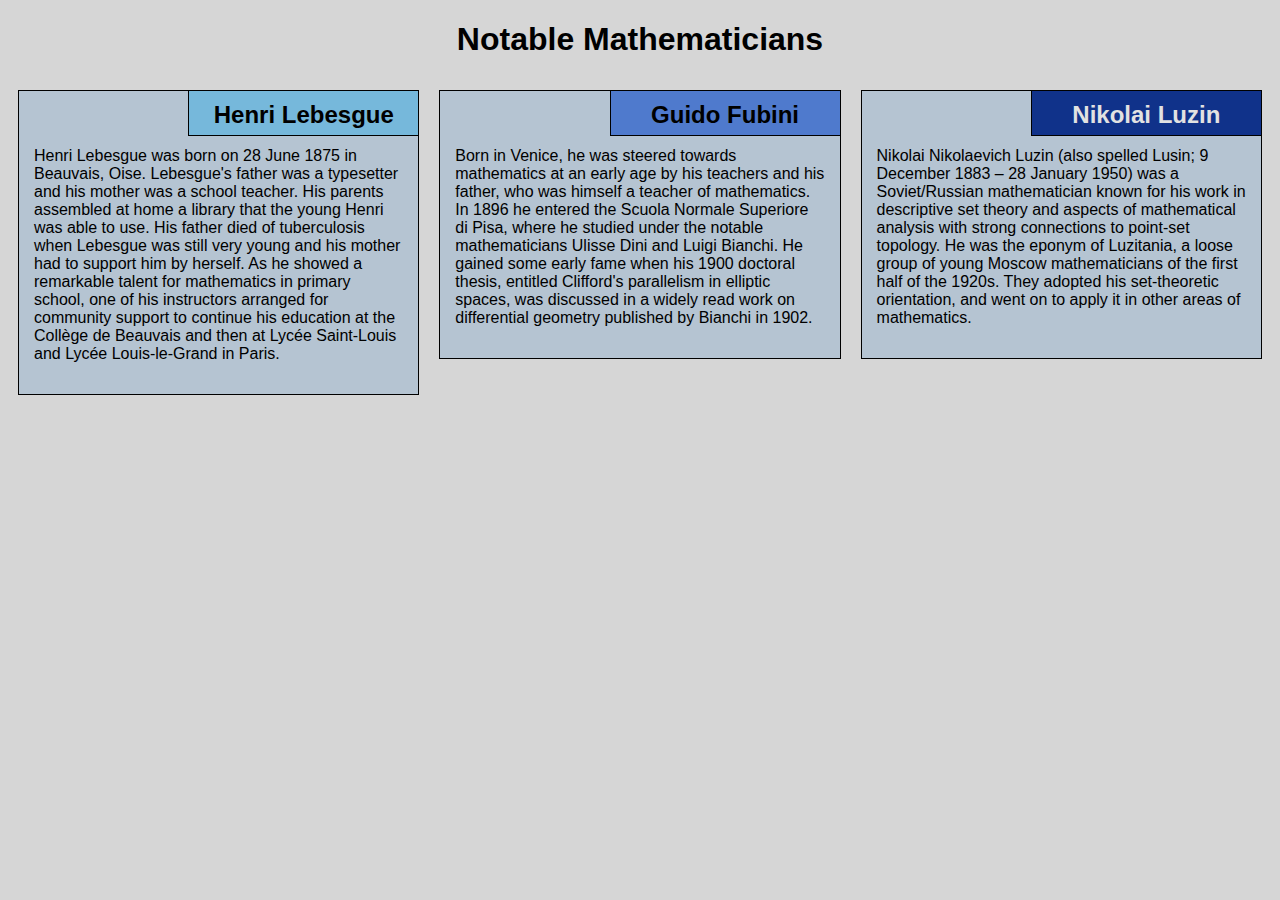
==== module2_solution/index.html @ 0015d3a9 "Create index.html" ====
<!DOCTYPE html>
<html lang="en">

<head>
    <meta charset="utf-8">
    <meta name="viewport" content="width=device-width, initial-scale=1">
    <title>Assignment Solution for Module 2</title>
    <link rel="stylesheet" href="css/style.css">
</head>

<body>
    <h1>Notable Mathematicians</h1>
    <div class="row">
        <div class="col-lg-4 col-md-6 col-sm-12">
            <section class="lebesgue">
                <h2>Henri Lebesgue</h2>
                <p>
                    Henri Lebesgue was born on 28 June 1875 in Beauvais, Oise. Lebesgue's father was a typesetter and his mother was a school teacher. His parents assembled at home a library that the young Henri was able to use. His father died of tuberculosis when Lebesgue
                    was still very young and his mother had to support him by herself. As he showed a remarkable talent for mathematics in primary school, one of his instructors arranged for community support to continue his education at the Collège de
                    Beauvais and then at Lycée Saint-Louis and Lycée Louis-le-Grand in Paris.
                </p>
            </section>
        </div>
        <div class="col-lg-4 col-md-6 col-sm-12">
            <section class="fubini">
                <h2>Guido Fubini</h2>
                <p>
                    Born in Venice, he was steered towards mathematics at an early age by his teachers and his father, who was himself a teacher of mathematics. In 1896 he entered the Scuola Normale Superiore di Pisa, where he studied under the notable mathematicians Ulisse
                    Dini and Luigi Bianchi. He gained some early fame when his 1900 doctoral thesis, entitled Clifford's parallelism in elliptic spaces, was discussed in a widely read work on differential geometry published by Bianchi in 1902.
                </p>
            </section>
        </div>
        <div class="col-lg-4 col-md-12 col-sm-12">
            <section class="luzin">
                <h2>Nikolai Luzin</h2>
                <p>
                    Nikolai Nikolaevich Luzin (also spelled Lusin;   9 December 1883 – 28 January 1950) was a Soviet/Russian mathematician known for his work in descriptive set theory and aspects of mathematical analysis with strong connections to point-set topology. He was
                    the eponym of Luzitania, a loose group of young Moscow mathematicians of the first half of the 1920s. They adopted his set-theoretic orientation, and went on to apply it in other areas of mathematics.
                </p>
            </section>
        </div>
    </div>
</body>

</html>
---- module2_solution/css/style.css ----
* {
    box-sizing: border-box;
    font-family: Helvetica;
}

body {
    background-color: #d6d6d6;
}

h1 {
    text-align: center;
    color: black;
}

section {
    border: 1px solid black;
    background-color: #b5c4d2;
    margin: 10px;
}

section>h2 {
    float: right;
    border-bottom: 1px solid black;
    border-left: 1px solid black;
    margin: 0;
    width: 230px;
    text-align: center;
    font-style: Times;
    font-size: 24px;
    font-weight: bold;
    height: 45px;
    padding-top: 10px;
}

section.lebesgue>h2 {
    background-color: #76b8db;
}

section.fubini>h2 {
    background-color: #4f7acd;
}

section.luzin>h2 {
    color: #e2e2e2;
    background-color: #10328a;
}

section>p {
    padding: 40px 15px 15px 15px;
}

.row {
    width: 100%;
}


/* Desktop view options */

@media (min-width: 992px) {
    .col-lg-1, .col-lg-2, .col-lg-3, .col-lg-4, .col-lg-5, .col-lg-6, .col-lg-7, .col-lg-8, .col-lg-9, .col-lg-10, .col-lg-11, .col-lg-12 {
        float: left;
    }
    .col-lg-1 {
        width: 8.33%;
    }
    .col-lg-2 {
        width: 16.66%;
    }
    .col-lg-3 {
        width: 25%;
    }
    .col-lg-4 {
        width: 33.33%;
    }
    .col-lg-5 {
        width: 41.66%;
    }
    .col-lg-6 {
        width: 50%;
    }
    .col-lg-7 {
        width: 58.33%;
    }
    .col-lg-8 {
        width: 66.66%;
    }
    .col-lg-9 {
        width: 74.99%;
    }
    .col-lg-10 {
        width: 83.33%;
    }
    .col-lg-11 {
        width: 91.66%;
    }
    .col-lg-12 {
        width: 100%;
    }
}


/* Tablet view options */

@media (min-width: 768px) and (max-width: 991px) {
    .col-md-1, .col-md-2, .col-md-3, .col-md-4, .col-md-5, .col-md-6, .col-md-7, .col-md-8, .col-md-9, .col-md-10, .col-md-11, .col-md-12 {
        float: left;
    }
    .col-md-1 {
        width: 8.33%;
    }
    .col-md-2 {
        width: 16.66%;
    }
    .col-md-3 {
        width: 25%;
    }
    .col-md-4 {
        width: 33.33%;
    }
    .col-md-5 {
        width: 41.66%;
    }
    .col-md-6 {
        width: 50%;
    }
    .col-md-7 {
        width: 58.33%;
    }
    .col-md-8 {
        width: 66.66%;
    }
    .col-md-9 {
        width: 74.99%;
    }
    .col-md-10 {
        width: 83.33%;
    }
    .col-md-11 {
        width: 91.66%;
    }
    .col-md-12 {
        width: 100%;
    }
}


/* Mobile view options */

@media (max-width: 767px) {
    .col-sm-1, .col-sm-2, .col-sm-3, .col-sm-4, .col-sm-5, .col-sm-6, .col-sm-7, .col-sm-8, .col-sm-9, .col-sm-10, .col-sm-11, .col-sm-12 {
        float: left;
    }
    .col-sm-1 {
        width: 8.33%;
    }
    .col-sm-2 {
        width: 16.66%;
    }
    .col-sm-3 {
        width: 25%;
    }
    .col-sm-4 {
        width: 33.33%;
    }
    .col-sm-5 {
        width: 41.66%;
    }
    .col-sm-6 {
        width: 50%;
    }
    .col-sm-7 {
        width: 58.33%;
    }
    .col-sm-8 {
        width: 66.66%;
    }
    .col-sm-9 {
        width: 74.99%;
    }
    .col-sm-10 {
        width: 83.33%;
    }
    .col-sm-11 {
        width: 91.66%;
    }
    .col-sm-12 {
        width: 100%;
    }
}
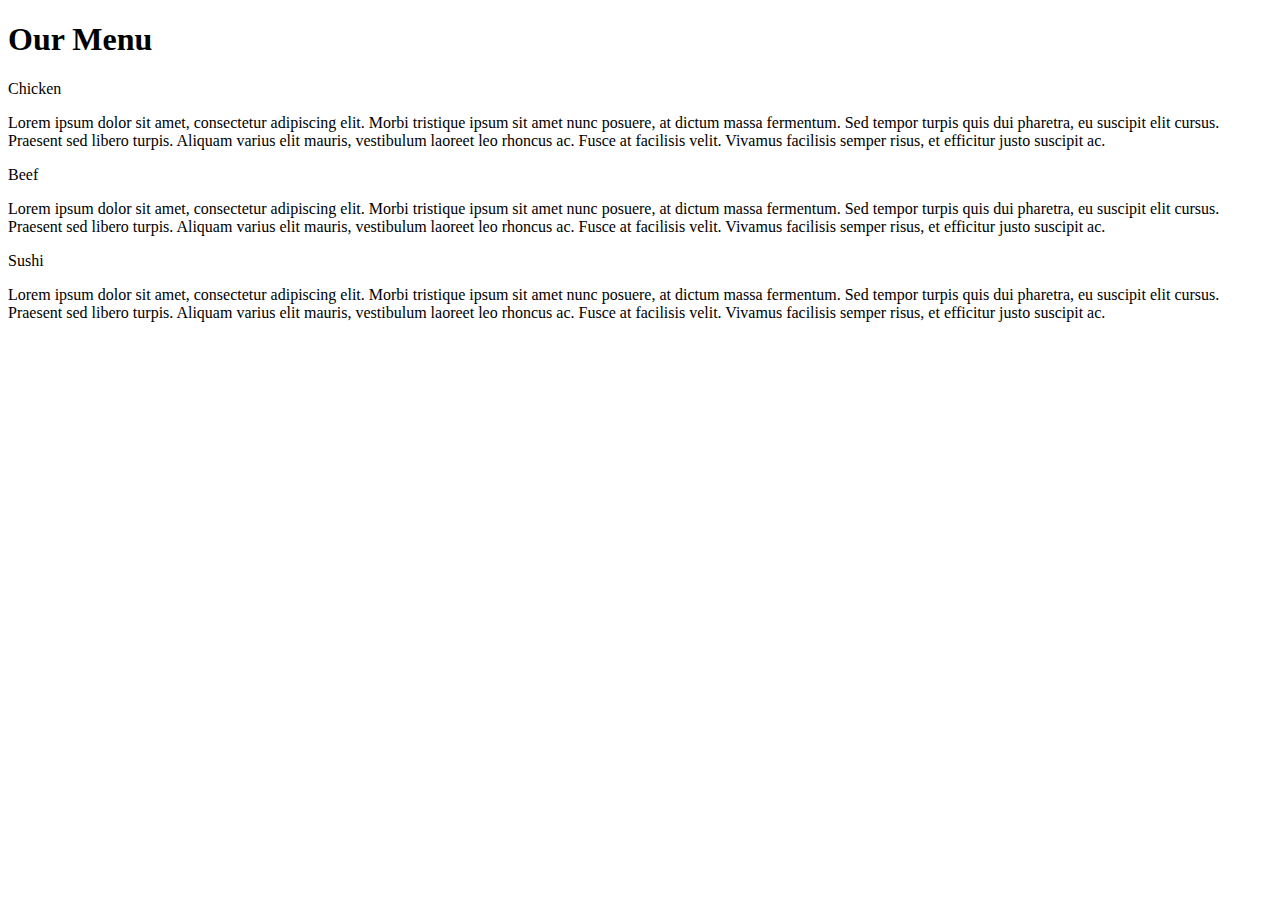
==== commit d63c671a: "Update index.html" ====
--- a/module2_solution/index.html
+++ b/module2_solution/index.html
@@ -1,45 +1,46 @@
 <!DOCTYPE html>
-<html lang="en">
+<html>
+<head>
+	<meta charset="utf-8">
 
-<head>
-    <meta charset="utf-8">
-    <meta name="viewport" content="width=device-width, initial-scale=1">
-    <title>Assignment Solution for Module 2</title>
-    <link rel="stylesheet" href="css/style.css">
+	<meta name="viewport" content="width=device-width, initial-scale=1">
+
+	<link rel="stylesheet" type="text/css" href="css/styles.css">
+	<title>Module 2 Solution</title>
 </head>
-
 <body>
-    <h1>Notable Mathematicians</h1>
-    <div class="row">
-        <div class="col-lg-4 col-md-6 col-sm-12">
-            <section class="lebesgue">
-                <h2>Henri Lebesgue</h2>
-                <p>
-                    Henri Lebesgue was born on 28 June 1875 in Beauvais, Oise. Lebesgue's father was a typesetter and his mother was a school teacher. His parents assembled at home a library that the young Henri was able to use. His father died of tuberculosis when Lebesgue
-                    was still very young and his mother had to support him by herself. As he showed a remarkable talent for mathematics in primary school, one of his instructors arranged for community support to continue his education at the Collège de
-                    Beauvais and then at Lycée Saint-Louis and Lycée Louis-le-Grand in Paris.
-                </p>
-            </section>
-        </div>
-        <div class="col-lg-4 col-md-6 col-sm-12">
-            <section class="fubini">
-                <h2>Guido Fubini</h2>
-                <p>
-                    Born in Venice, he was steered towards mathematics at an early age by his teachers and his father, who was himself a teacher of mathematics. In 1896 he entered the Scuola Normale Superiore di Pisa, where he studied under the notable mathematicians Ulisse
-                    Dini and Luigi Bianchi. He gained some early fame when his 1900 doctoral thesis, entitled Clifford's parallelism in elliptic spaces, was discussed in a widely read work on differential geometry published by Bianchi in 1902.
-                </p>
-            </section>
-        </div>
-        <div class="col-lg-4 col-md-12 col-sm-12">
-            <section class="luzin">
-                <h2>Nikolai Luzin</h2>
-                <p>
-                    Nikolai Nikolaevich Luzin (also spelled Lusin;   9 December 1883 – 28 January 1950) was a Soviet/Russian mathematician known for his work in descriptive set theory and aspects of mathematical analysis with strong connections to point-set topology. He was
-                    the eponym of Luzitania, a loose group of young Moscow mathematicians of the first half of the 1920s. They adopted his set-theoretic orientation, and went on to apply it in other areas of mathematics.
-                </p>
-            </section>
-        </div>
-    </div>
+	<h1>Our Menu</h1>
+	<div class="row">
+	<div class="container col-lg-4 col-md-6 col-sm-12">
+		<section>
+		<div id="chicken">
+			Chicken
+		</div>
+		<p>
+			Lorem ipsum dolor sit amet, consectetur adipiscing elit. Morbi tristique ipsum sit amet nunc posuere, at dictum massa fermentum. Sed tempor turpis quis dui pharetra, eu suscipit elit cursus. Praesent sed libero turpis. Aliquam varius elit mauris, vestibulum laoreet leo rhoncus ac. Fusce at facilisis velit. Vivamus facilisis semper risus, et efficitur justo suscipit ac. 
+		</p>
+		</section>
+	</div>
+	<div class="container col-lg-4 col-md-6 col-sm-12">
+		<section>
+		<div id="beef">
+			Beef
+		</div>
+		<p>
+			Lorem ipsum dolor sit amet, consectetur adipiscing elit. Morbi tristique ipsum sit amet nunc posuere, at dictum massa fermentum. Sed tempor turpis quis dui pharetra, eu suscipit elit cursus. Praesent sed libero turpis. Aliquam varius elit mauris, vestibulum laoreet leo rhoncus ac. Fusce at facilisis velit. Vivamus facilisis semper risus, et efficitur justo suscipit ac. 
+		</p>
+		</section>
+	</div>
+	<div class="container col-lg-4 col-md-12 col-sm-12">
+		<section>
+		<div id="sushi">
+			Sushi
+		</div>
+		<p>
+			Lorem ipsum dolor sit amet, consectetur adipiscing elit. Morbi tristique ipsum sit amet nunc posuere, at dictum massa fermentum. Sed tempor turpis quis dui pharetra, eu suscipit elit cursus. Praesent sed libero turpis. Aliquam varius elit mauris, vestibulum laoreet leo rhoncus ac. Fusce at facilisis velit. Vivamus facilisis semper risus, et efficitur justo suscipit ac. 
+		</p>
+		</section>
+	</div>
+	</div>
 </body>
-
 </html>
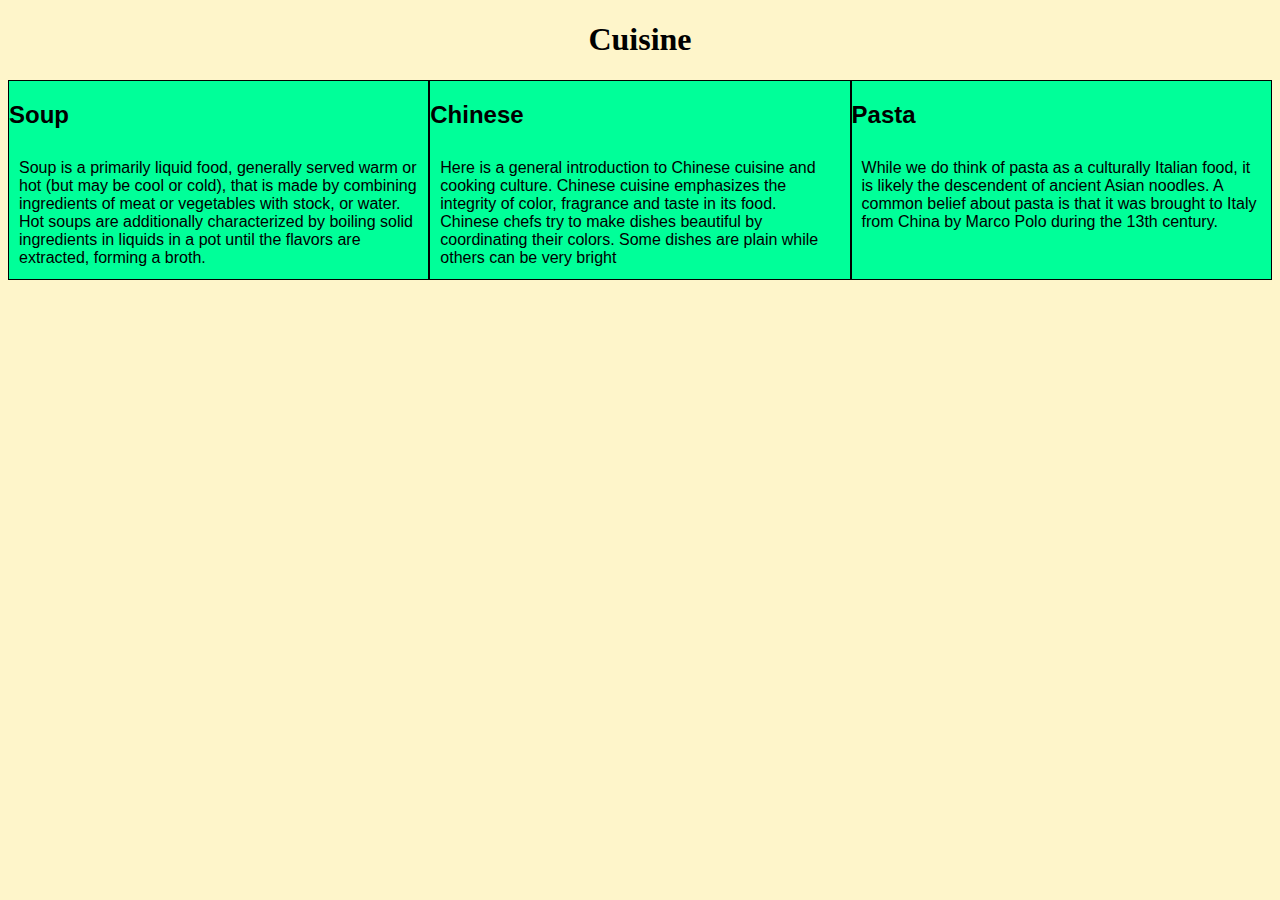
==== commit 7efb38ca: "Create index.html" ====
--- a/module2_solution/index.html
+++ b/module2_solution/index.html
@@ -1,46 +1,41 @@
 <!DOCTYPE html>
-<html>
+<html lang="en">
+
 <head>
-	<meta charset="utf-8">
+    <meta charset="utf-8">
+    <meta name="viewport" content="width=device-width, initial-scale=1">
+    <title>Assignment Solution for Module 2</title>
+    <link rel="stylesheet" href="css/style.css">
+</head>
 
-	<meta name="viewport" content="width=device-width, initial-scale=1">
+<body>
+    <h1>Cuisine</h1>
+    <div class="row">
+        <div class="col-lg-4 col-md-6 col-sm-12">
+            <section class="Soup">
+                <h2>Soup</h2>
+                <p>
+                    Soup is a primarily liquid food, generally served warm or hot (but may be cool or cold), that is made by combining ingredients of meat or vegetables with stock, or water. Hot soups are additionally characterized by boiling solid ingredients in liquids in a pot until the flavors are extracted, forming a broth.
+                </p>
+            </section>
+        </div>
+        <div class="col-lg-4 col-md-6 col-sm-12">
+            <section class="Chinese">
+                <h2>Chinese</h2>
+                <p>
+                   Here is a general introduction to Chinese cuisine and cooking culture. Chinese cuisine emphasizes the integrity of color, fragrance and taste in its food. Chinese chefs try to make dishes beautiful by coordinating their colors. Some dishes are plain while others can be very bright 
+                    </p>
+            </section>
+        </div>
+        <div class="col-lg-4 col-md-12 col-sm-12">
+            <section class="Pasta">
+                <h2>Pasta </h2>
+                <p>
+                   While we do think of pasta as a culturally Italian food, it is likely the descendent of ancient Asian noodles. A common belief about pasta is that it was brought to Italy from China by Marco Polo during the 13th century. 
+                    </p>
+            </section>
+        </div>
+    </div>
+</body>
 
-	<link rel="stylesheet" type="text/css" href="css/styles.css">
-	<title>Module 2 Solution</title>
-</head>
-<body>
-	<h1>Our Menu</h1>
-	<div class="row">
-	<div class="container col-lg-4 col-md-6 col-sm-12">
-		<section>
-		<div id="chicken">
-			Chicken
-		</div>
-		<p>
-			Lorem ipsum dolor sit amet, consectetur adipiscing elit. Morbi tristique ipsum sit amet nunc posuere, at dictum massa fermentum. Sed tempor turpis quis dui pharetra, eu suscipit elit cursus. Praesent sed libero turpis. Aliquam varius elit mauris, vestibulum laoreet leo rhoncus ac. Fusce at facilisis velit. Vivamus facilisis semper risus, et efficitur justo suscipit ac. 
-		</p>
-		</section>
-	</div>
-	<div class="container col-lg-4 col-md-6 col-sm-12">
-		<section>
-		<div id="beef">
-			Beef
-		</div>
-		<p>
-			Lorem ipsum dolor sit amet, consectetur adipiscing elit. Morbi tristique ipsum sit amet nunc posuere, at dictum massa fermentum. Sed tempor turpis quis dui pharetra, eu suscipit elit cursus. Praesent sed libero turpis. Aliquam varius elit mauris, vestibulum laoreet leo rhoncus ac. Fusce at facilisis velit. Vivamus facilisis semper risus, et efficitur justo suscipit ac. 
-		</p>
-		</section>
-	</div>
-	<div class="container col-lg-4 col-md-12 col-sm-12">
-		<section>
-		<div id="sushi">
-			Sushi
-		</div>
-		<p>
-			Lorem ipsum dolor sit amet, consectetur adipiscing elit. Morbi tristique ipsum sit amet nunc posuere, at dictum massa fermentum. Sed tempor turpis quis dui pharetra, eu suscipit elit cursus. Praesent sed libero turpis. Aliquam varius elit mauris, vestibulum laoreet leo rhoncus ac. Fusce at facilisis velit. Vivamus facilisis semper risus, et efficitur justo suscipit ac. 
-		</p>
-		</section>
-	</div>
-	</div>
-</body>
 </html>
--- a/module2_solution/css/style.css
+++ b/module2_solution/css/style.css
@@ -0,0 +1,225 @@
+/* Base Styles */
+
+* {
+	box-sizing: border-box;
+}
+
+h1 {
+	font-family: Brushstroke, fantasy;
+	color: #000000;
+	text-align: center;
+}
+
+body {
+	background-image: url("background.jpg");
+	background-color: #FEF5CA;
+
+}
+
+p {
+	padding: 10px;
+	margin: 0;
+}
+
+.container {
+	border: none;
+	margin-left: auto;
+	margin-right: auto;
+	margin-top: 10px;
+	margin-bottom: 10px;
+	padding: 10px;
+}
+
+section {
+	border:	1px solid black;
+	background-color: #00FF99;
+	width: 100%;
+	height: 200px;
+	font-family: Helvetica;
+	color: black;
+	position: relative;
+	overflow: auto;
+}
+
+#chicken {
+	border: 1px solid black;
+	text-align: center;
+	width: 30%;
+	margin-left: 70%;
+	font-family: Georgia,sans-serif;
+	font-weight: bold;
+	font-size: 125%;
+	margin-bottom: 0;
+	margin-top: 0;
+	padding: 5px;
+	background-color: #FFFF00;
+}
+
+#beef {
+	border: 1px solid black;
+	text-align: center;
+	width: 30%;
+	margin-left: 70%;
+	font-family: Georgia,sans-serif;
+	font-weight: bold;
+	font-size: 125%;
+	margin-bottom: 0;
+	margin-top: 0;
+	padding: 5px;
+	background-color: #FF1439;
+}
+
+#sushi {
+	border: 1px solid black;
+	text-align: center;
+	width: 30%;
+	margin-left: 70%;
+	font-family: Georgia,sans-serif;
+	font-weight: bold;
+	font-size: 125%;
+	margin-bottom: 0;
+	margin-top: 0;
+	background-color: #6495ED;
+	color: white;
+	padding: 5px;
+}
+
+.row {
+	width: 100%;
+}
+
+/* Desktop view */
+
+@media (min-width: 992px) {
+  .col-lg-1, .col-lg-2, .col-lg-3, .col-lg-4, .col-lg-5, .col-lg-6, .col-lg-7, .col-lg-8, .col-lg-9, .col-lg-10, .col-lg-11, .col-lg-12 {
+    float: left;
+  }
+
+  .col-lg-1 {
+    width: 8.33%;
+  }
+  .col-lg-2 {
+    width: 16.66%;
+  }
+  .col-lg-3 {
+    width: 25%;
+  }
+  .col-lg-4 {
+    width: 33.33%;
+  }
+  .col-lg-5 {
+    width: 41.66%;
+  }
+  .col-lg-6 {
+    width: 50%;
+  }
+  .col-lg-7 {
+    width: 58.33%;
+  }
+  .col-lg-8 {
+    width: 66.66%;
+  }
+  .col-lg-9 {
+    width: 74.99%;
+  }
+  .col-lg-10 {
+    width: 83.33%;
+  }
+  .col-lg-11 {
+    width: 91.66%;
+  }
+  .col-lg-12 {
+    width: 100%;
+  }
+
+}
+
+/* Tablet view */
+
+@media (min-width: 768px) and (max-width: 991px) {
+  .col-md-1, .col-md-2, .col-md-3, .col-md-4, .col-md-5, .col-md-6, .col-md-7, .col-md-8, .col-md-9, .col-md-10, .col-md-11, .col-md-12 {
+    float: left;
+  }
+
+  .col-md-1 {
+    width: 8.33%;
+  }
+  .col-md-2 {
+    width: 16.66%;
+  }
+  .col-md-3 {
+    width: 25%;
+  }
+  .col-md-4 {
+    width: 33.33%;
+  }
+  .col-md-5 {
+    width: 41.66%;
+  }
+  .col-md-6 {
+    width: 50%;
+  }
+  .col-md-7 {
+    width: 58.33%;
+  }
+  .col-md-8 {
+    width: 66.66%;
+  }
+  .col-md-9 {
+    width: 74.99%;
+  }
+  .col-md-10 {
+    width: 83.33%;
+  }
+  .col-md-11 {
+    width: 91.66%;
+  }
+  .col-md-12 {
+    width: 100%;
+  }
+}
+
+/* Mobile view */
+
+@media (max-width: 768px) {
+  .col-sm-1, .col-sm-2, .col-sm-3, .col-sm-4, .col-sm-5, .col-sm-6, .col-sm-7, .col-sm-8, .col-sm-9, .col-sm-10, .col-sm-11, .col-sm-12 {
+ 	float: left;
+  }
+
+  .col-sm-1 {
+    width: 8.33%;
+  }
+  .col-sm-2 {
+    width: 16.66%;
+  }
+  .col-sm-3 {
+    width: 25%;
+  }
+  .col-sm-4 {
+    width: 33.33%;
+  }
+  .col-sm-5 {
+    width: 41.66%;
+  }
+  .col-sm-6 {
+    width: 50%;
+  }
+  .col-sm-7 {
+    width: 58.33%;
+  }
+  .col-sm-8 {
+    width: 66.66%;
+  }
+  .col-sm-9 {
+    width: 74.99%;
+  }
+  .col-sm-10 {
+    width: 83.33%;
+  }
+  .col-sm-11 {
+    width: 91.66%;
+  }
+  .col-sm-12 {
+    width: 100%;
+  }
+}
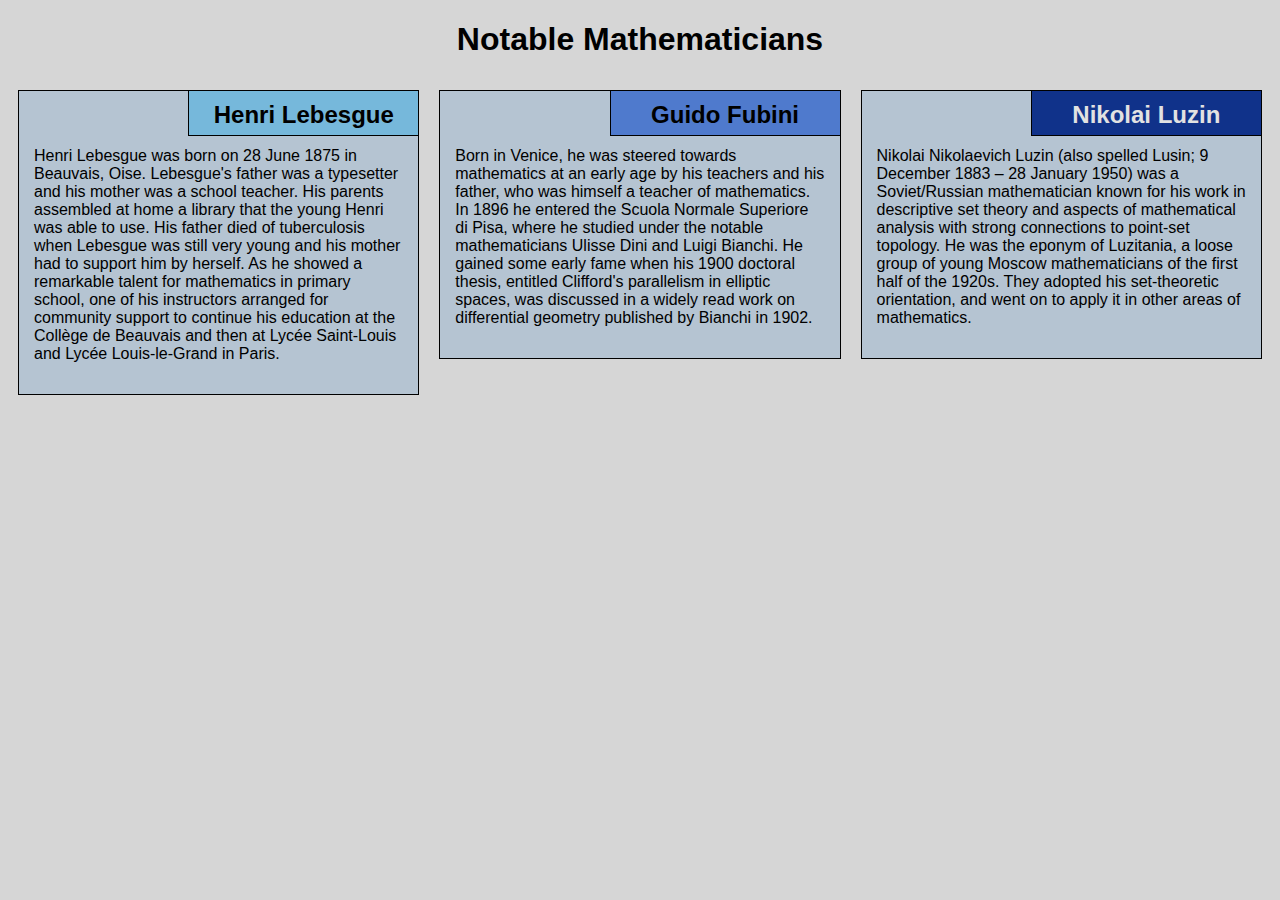
==== commit 30cf01d4: "Create index.html" ====
--- a/module2_solution/index.html
+++ b/module2_solution/index.html
@@ -9,30 +9,34 @@
 </head>
 
 <body>
-    <h1>Cuisine</h1>
+    <h1>Notable Mathematicians</h1>
     <div class="row">
         <div class="col-lg-4 col-md-6 col-sm-12">
-            <section class="Soup">
-                <h2>Soup</h2>
+            <section class="lebesgue">
+                <h2>Henri Lebesgue</h2>
                 <p>
-                    Soup is a primarily liquid food, generally served warm or hot (but may be cool or cold), that is made by combining ingredients of meat or vegetables with stock, or water. Hot soups are additionally characterized by boiling solid ingredients in liquids in a pot until the flavors are extracted, forming a broth.
+                    Henri Lebesgue was born on 28 June 1875 in Beauvais, Oise. Lebesgue's father was a typesetter and his mother was a school teacher. His parents assembled at home a library that the young Henri was able to use. His father died of tuberculosis when Lebesgue
+                    was still very young and his mother had to support him by herself. As he showed a remarkable talent for mathematics in primary school, one of his instructors arranged for community support to continue his education at the Collège de
+                    Beauvais and then at Lycée Saint-Louis and Lycée Louis-le-Grand in Paris.
                 </p>
             </section>
         </div>
         <div class="col-lg-4 col-md-6 col-sm-12">
-            <section class="Chinese">
-                <h2>Chinese</h2>
+            <section class="fubini">
+                <h2>Guido Fubini</h2>
                 <p>
-                   Here is a general introduction to Chinese cuisine and cooking culture. Chinese cuisine emphasizes the integrity of color, fragrance and taste in its food. Chinese chefs try to make dishes beautiful by coordinating their colors. Some dishes are plain while others can be very bright 
-                    </p>
+                    Born in Venice, he was steered towards mathematics at an early age by his teachers and his father, who was himself a teacher of mathematics. In 1896 he entered the Scuola Normale Superiore di Pisa, where he studied under the notable mathematicians Ulisse
+                    Dini and Luigi Bianchi. He gained some early fame when his 1900 doctoral thesis, entitled Clifford's parallelism in elliptic spaces, was discussed in a widely read work on differential geometry published by Bianchi in 1902.
+                </p>
             </section>
         </div>
         <div class="col-lg-4 col-md-12 col-sm-12">
-            <section class="Pasta">
-                <h2>Pasta </h2>
+            <section class="luzin">
+                <h2>Nikolai Luzin</h2>
                 <p>
-                   While we do think of pasta as a culturally Italian food, it is likely the descendent of ancient Asian noodles. A common belief about pasta is that it was brought to Italy from China by Marco Polo during the 13th century. 
-                    </p>
+                    Nikolai Nikolaevich Luzin (also spelled Lusin;   9 December 1883 – 28 January 1950) was a Soviet/Russian mathematician known for his work in descriptive set theory and aspects of mathematical analysis with strong connections to point-set topology. He was
+                    the eponym of Luzitania, a loose group of young Moscow mathematicians of the first half of the 1920s. They adopted his set-theoretic orientation, and went on to apply it in other areas of mathematics.
+                </p>
             </section>
         </div>
     </div>
--- a/module2_solution/css/style.css
+++ b/module2_solution/css/style.css
@@ -1,225 +1,189 @@
-/* Base Styles */
+* {
+    box-sizing: border-box;
+    font-family: Helvetica;
+}
 
-* {
-	box-sizing: border-box;
+body {
+    background-color: #d6d6d6;
 }
 
 h1 {
-	font-family: Brushstroke, fantasy;
-	color: #000000;
-	text-align: center;
-}
-
-body {
-	background-image: url("background.jpg");
-	background-color: #FEF5CA;
-
-}
-
-p {
-	padding: 10px;
-	margin: 0;
-}
-
-.container {
-	border: none;
-	margin-left: auto;
-	margin-right: auto;
-	margin-top: 10px;
-	margin-bottom: 10px;
-	padding: 10px;
+    text-align: center;
+    color: black;
 }
 
 section {
-	border:	1px solid black;
-	background-color: #00FF99;
-	width: 100%;
-	height: 200px;
-	font-family: Helvetica;
-	color: black;
-	position: relative;
-	overflow: auto;
+    border: 1px solid black;
+    background-color: #b5c4d2;
+    margin: 10px;
 }
 
-#chicken {
-	border: 1px solid black;
-	text-align: center;
-	width: 30%;
-	margin-left: 70%;
-	font-family: Georgia,sans-serif;
-	font-weight: bold;
-	font-size: 125%;
-	margin-bottom: 0;
-	margin-top: 0;
-	padding: 5px;
-	background-color: #FFFF00;
+section>h2 {
+    float: right;
+    border-bottom: 1px solid black;
+    border-left: 1px solid black;
+    margin: 0;
+    width: 230px;
+    text-align: center;
+    font-style: Times;
+    font-size: 24px;
+    font-weight: bold;
+    height: 45px;
+    padding-top: 10px;
 }
 
-#beef {
-	border: 1px solid black;
-	text-align: center;
-	width: 30%;
-	margin-left: 70%;
-	font-family: Georgia,sans-serif;
-	font-weight: bold;
-	font-size: 125%;
-	margin-bottom: 0;
-	margin-top: 0;
-	padding: 5px;
-	background-color: #FF1439;
+section.lebesgue>h2 {
+    background-color: #76b8db;
 }
 
-#sushi {
-	border: 1px solid black;
-	text-align: center;
-	width: 30%;
-	margin-left: 70%;
-	font-family: Georgia,sans-serif;
-	font-weight: bold;
-	font-size: 125%;
-	margin-bottom: 0;
-	margin-top: 0;
-	background-color: #6495ED;
-	color: white;
-	padding: 5px;
+section.fubini>h2 {
+    background-color: #4f7acd;
+}
+
+section.luzin>h2 {
+    color: #e2e2e2;
+    background-color: #10328a;
+}
+
+section>p {
+    padding: 40px 15px 15px 15px;
 }
 
 .row {
-	width: 100%;
+    width: 100%;
 }
 
-/* Desktop view */
+
+/* Desktop view options */
 
 @media (min-width: 992px) {
-  .col-lg-1, .col-lg-2, .col-lg-3, .col-lg-4, .col-lg-5, .col-lg-6, .col-lg-7, .col-lg-8, .col-lg-9, .col-lg-10, .col-lg-11, .col-lg-12 {
-    float: left;
-  }
-
-  .col-lg-1 {
-    width: 8.33%;
-  }
-  .col-lg-2 {
-    width: 16.66%;
-  }
-  .col-lg-3 {
-    width: 25%;
-  }
-  .col-lg-4 {
-    width: 33.33%;
-  }
-  .col-lg-5 {
-    width: 41.66%;
-  }
-  .col-lg-6 {
-    width: 50%;
-  }
-  .col-lg-7 {
-    width: 58.33%;
-  }
-  .col-lg-8 {
-    width: 66.66%;
-  }
-  .col-lg-9 {
-    width: 74.99%;
-  }
-  .col-lg-10 {
-    width: 83.33%;
-  }
-  .col-lg-11 {
-    width: 91.66%;
-  }
-  .col-lg-12 {
-    width: 100%;
-  }
-
+    .col-lg-1, .col-lg-2, .col-lg-3, .col-lg-4, .col-lg-5, .col-lg-6, .col-lg-7, .col-lg-8, .col-lg-9, .col-lg-10, .col-lg-11, .col-lg-12 {
+        float: left;
+    }
+    .col-lg-1 {
+        width: 8.33%;
+    }
+    .col-lg-2 {
+        width: 16.66%;
+    }
+    .col-lg-3 {
+        width: 25%;
+    }
+    .col-lg-4 {
+        width: 33.33%;
+    }
+    .col-lg-5 {
+        width: 41.66%;
+    }
+    .col-lg-6 {
+        width: 50%;
+    }
+    .col-lg-7 {
+        width: 58.33%;
+    }
+    .col-lg-8 {
+        width: 66.66%;
+    }
+    .col-lg-9 {
+        width: 74.99%;
+    }
+    .col-lg-10 {
+        width: 83.33%;
+    }
+    .col-lg-11 {
+        width: 91.66%;
+    }
+    .col-lg-12 {
+        width: 100%;
+    }
 }
 
-/* Tablet view */
+
+/* Tablet view options */
 
 @media (min-width: 768px) and (max-width: 991px) {
-  .col-md-1, .col-md-2, .col-md-3, .col-md-4, .col-md-5, .col-md-6, .col-md-7, .col-md-8, .col-md-9, .col-md-10, .col-md-11, .col-md-12 {
-    float: left;
-  }
-
-  .col-md-1 {
-    width: 8.33%;
-  }
-  .col-md-2 {
-    width: 16.66%;
-  }
-  .col-md-3 {
-    width: 25%;
-  }
-  .col-md-4 {
-    width: 33.33%;
-  }
-  .col-md-5 {
-    width: 41.66%;
-  }
-  .col-md-6 {
-    width: 50%;
-  }
-  .col-md-7 {
-    width: 58.33%;
-  }
-  .col-md-8 {
-    width: 66.66%;
-  }
-  .col-md-9 {
-    width: 74.99%;
-  }
-  .col-md-10 {
-    width: 83.33%;
-  }
-  .col-md-11 {
-    width: 91.66%;
-  }
-  .col-md-12 {
-    width: 100%;
-  }
+    .col-md-1, .col-md-2, .col-md-3, .col-md-4, .col-md-5, .col-md-6, .col-md-7, .col-md-8, .col-md-9, .col-md-10, .col-md-11, .col-md-12 {
+        float: left;
+    }
+    .col-md-1 {
+        width: 8.33%;
+    }
+    .col-md-2 {
+        width: 16.66%;
+    }
+    .col-md-3 {
+        width: 25%;
+    }
+    .col-md-4 {
+        width: 33.33%;
+    }
+    .col-md-5 {
+        width: 41.66%;
+    }
+    .col-md-6 {
+        width: 50%;
+    }
+    .col-md-7 {
+        width: 58.33%;
+    }
+    .col-md-8 {
+        width: 66.66%;
+    }
+    .col-md-9 {
+        width: 74.99%;
+    }
+    .col-md-10 {
+        width: 83.33%;
+    }
+    .col-md-11 {
+        width: 91.66%;
+    }
+    .col-md-12 {
+        width: 100%;
+    }
 }
 
-/* Mobile view */
 
-@media (max-width: 768px) {
-  .col-sm-1, .col-sm-2, .col-sm-3, .col-sm-4, .col-sm-5, .col-sm-6, .col-sm-7, .col-sm-8, .col-sm-9, .col-sm-10, .col-sm-11, .col-sm-12 {
- 	float: left;
-  }
+/* Mobile view options */
 
-  .col-sm-1 {
-    width: 8.33%;
-  }
-  .col-sm-2 {
-    width: 16.66%;
-  }
-  .col-sm-3 {
-    width: 25%;
-  }
-  .col-sm-4 {
-    width: 33.33%;
-  }
-  .col-sm-5 {
-    width: 41.66%;
-  }
-  .col-sm-6 {
-    width: 50%;
-  }
-  .col-sm-7 {
-    width: 58.33%;
-  }
-  .col-sm-8 {
-    width: 66.66%;
-  }
-  .col-sm-9 {
-    width: 74.99%;
-  }
-  .col-sm-10 {
-    width: 83.33%;
-  }
-  .col-sm-11 {
-    width: 91.66%;
-  }
-  .col-sm-12 {
-    width: 100%;
-  }
+@media (max-width: 767px) {
+    .col-sm-1, .col-sm-2, .col-sm-3, .col-sm-4, .col-sm-5, .col-sm-6, .col-sm-7, .col-sm-8, .col-sm-9, .col-sm-10, .col-sm-11, .col-sm-12 {
+        float: left;
+    }
+    .col-sm-1 {
+        width: 8.33%;
+    }
+    .col-sm-2 {
+        width: 16.66%;
+    }
+    .col-sm-3 {
+        width: 25%;
+    }
+    .col-sm-4 {
+        width: 33.33%;
+    }
+    .col-sm-5 {
+        width: 41.66%;
+    }
+    .col-sm-6 {
+        width: 50%;
+    }
+    .col-sm-7 {
+        width: 58.33%;
+    }
+    .col-sm-8 {
+        width: 66.66%;
+    }
+    .col-sm-9 {
+        width: 74.99%;
+    }
+    .col-sm-10 {
+        width: 83.33%;
+    }
+    .col-sm-11 {
+        width: 91.66%;
+    }
+    .col-sm-12 {
+        width: 100%;
+    }
 }
